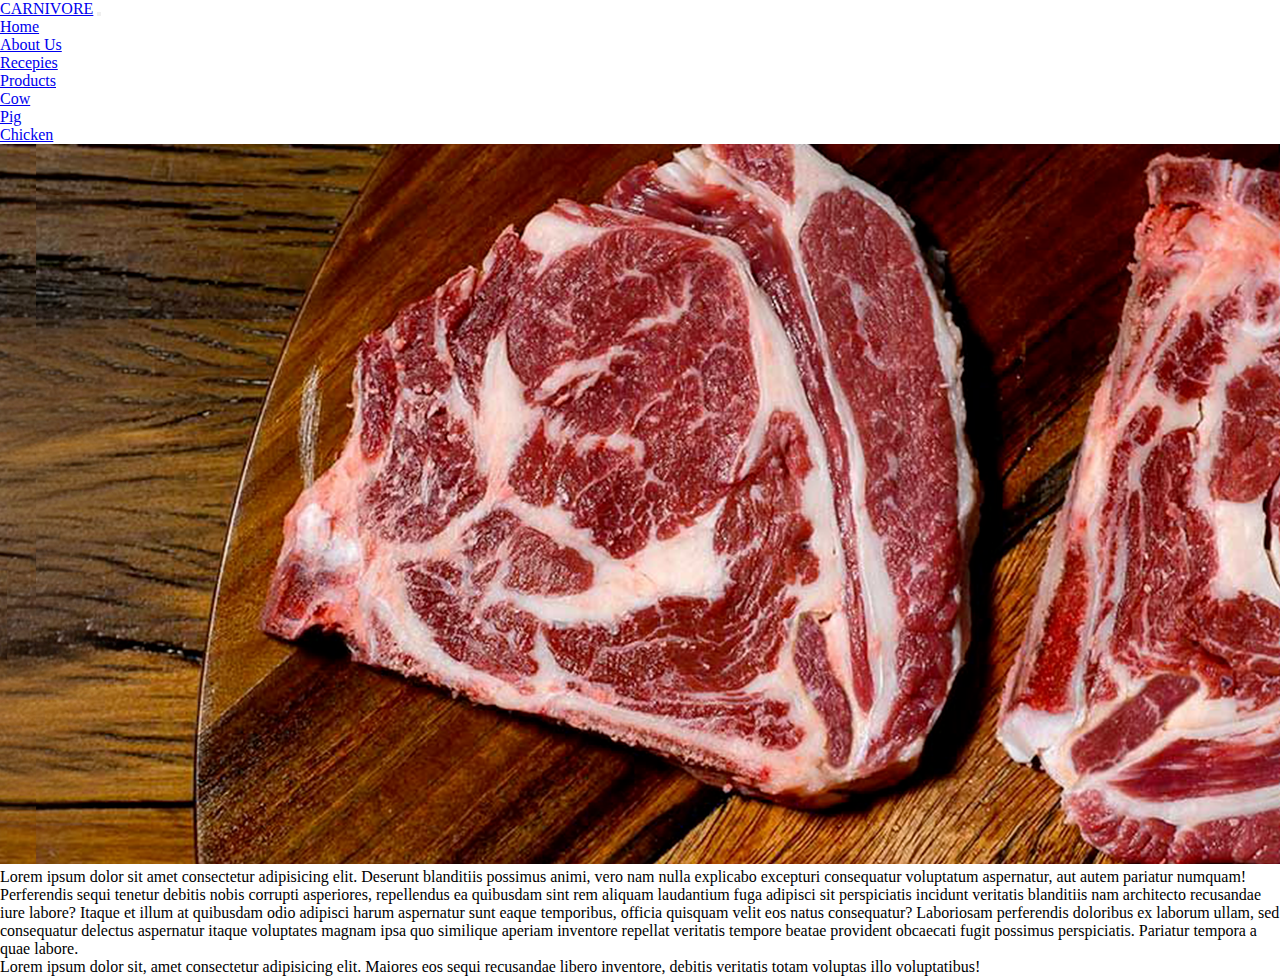
==== page2.html @ f76ed880 "desafio1" ====
<!DOCTYPE html>
<html lang="en">
<head>
    <meta charset="UTF-8">
    <meta http-equiv="X-UA-Compatible" content="IE=edge">
    <meta name="viewport" content="width=device-width, initial-scale=1.0">
    <link href="https://cdn.jsdelivr.net/npm/bootstrap@5.1.3/dist/css/bootstrap.min.css" rel="stylesheet" integrity="sha384-1BmE4kWBq78iYhFldvKuhfTAU6auU8tT94WrHftjDbrCEXSU1oBoqyl2QvZ6jIW3" crossorigin="anonymous">
    <link rel="stylesheet" href="./css/styles.css">
    <title>Desafio Bootstrap</title>
</head>
<body>
    <nav class="navbar navbar-expand-lg navbar-light bg-danger col-md-12">
        <div class="container-fluid">
          <a class="navbar-brand bold h3" href="#">CARNIVORE</a>
          <button class="navbar-toggler" type="button" data-bs-toggle="collapse" data-bs-target="#navbarNavDropdown" aria-controls="navbarNavDropdown" aria-expanded="false" aria-label="Toggle navigation">
            <span class="navbar-toggler-icon"></span>
          </button>
          <div class="collapse navbar-collapse justify-content-end" id="navbarNavDropdown">
            <ul class="navbar-nav">
              <li class="nav-item">
                <a class="nav-link active" aria-current="page" href="./index.html">Home</a>
              </li>
              <li class="nav-item">
                <a class="nav-link" href="./page2.html">About Us</a>
              </li>
              <li class="nav-item">
                <a class="nav-link" href="#">Recepies</a>
              </li>
              <li class="nav-item dropdown">
                <a class="nav-link dropdown-toggle" href="#" id="navbarDropdownMenuLink" role="button" data-bs-toggle="dropdown" aria-expanded="false">
                  Products
                </a>
                <ul class="dropdown-menu" aria-labelledby="navbarDropdownMenuLink">
                  <li><a class="dropdown-item" href="#">Cow </a></li>
                  <li><a class="dropdown-item" href="#">Pig</a></li>
                  <li><a class="dropdown-item" href="#">Chicken</a></li>
                </ul>
              </li>
            </ul>
          </div>
        </div>
      </nav>
      <header>
          <img class="img-fluid col-12" src="./multimedia/producto/fonportada.png" alt="meat">
      </header>
      <main class="container-fluid col-md-12 bg-light justify-content-center p-3">
        <p>Lorem ipsum dolor sit amet consectetur adipisicing elit. Deserunt blanditiis possimus animi, vero nam nulla explicabo excepturi consequatur voluptatum aspernatur, aut autem pariatur numquam! Perferendis sequi tenetur debitis nobis corrupti asperiores, repellendus ea quibusdam sint rem aliquam laudantium fuga adipisci sit perspiciatis incidunt veritatis blanditiis nam architecto recusandae iure labore? Itaque et illum at quibusdam odio adipisci harum aspernatur sunt eaque temporibus, officia quisquam velit eos natus consequatur? Laboriosam perferendis doloribus ex laborum ullam, sed consequatur delectus aspernatur itaque voluptates magnam ipsa quo similique aperiam inventore repellat veritatis tempore beatae provident obcaecati fugit possimus perspiciatis. Pariatur tempora a quae labore.
        </p>
      </main>
<footer>
<div class="row bg-danger col-md-12 p-5 m-3">
<p>Lorem ipsum dolor sit, amet consectetur adipisicing elit. Maiores eos sequi recusandae libero inventore, debitis veritatis totam voluptas illo voluptatibus!</p>
</div>
</footer>
    <script src="https://cdn.jsdelivr.net/npm/bootstrap@5.1.3/dist/js/bootstrap.bundle.min.js" integrity="sha384-ka7Sk0Gln4gmtz2MlQnikT1wXgYsOg+OMhuP+IlRH9sENBO0LRn5q+8nbTov4+1p" crossorigin="anonymous"></script>
</body>
</html>
---- css/styles.css ----
*{
    padding: 0;
    margin: 0;
    box-sizing: border-box;
}
.butonmio {
    color: rgb(250, 250, 250);
    background-color: #d31a23;
    border-color: beige;
}
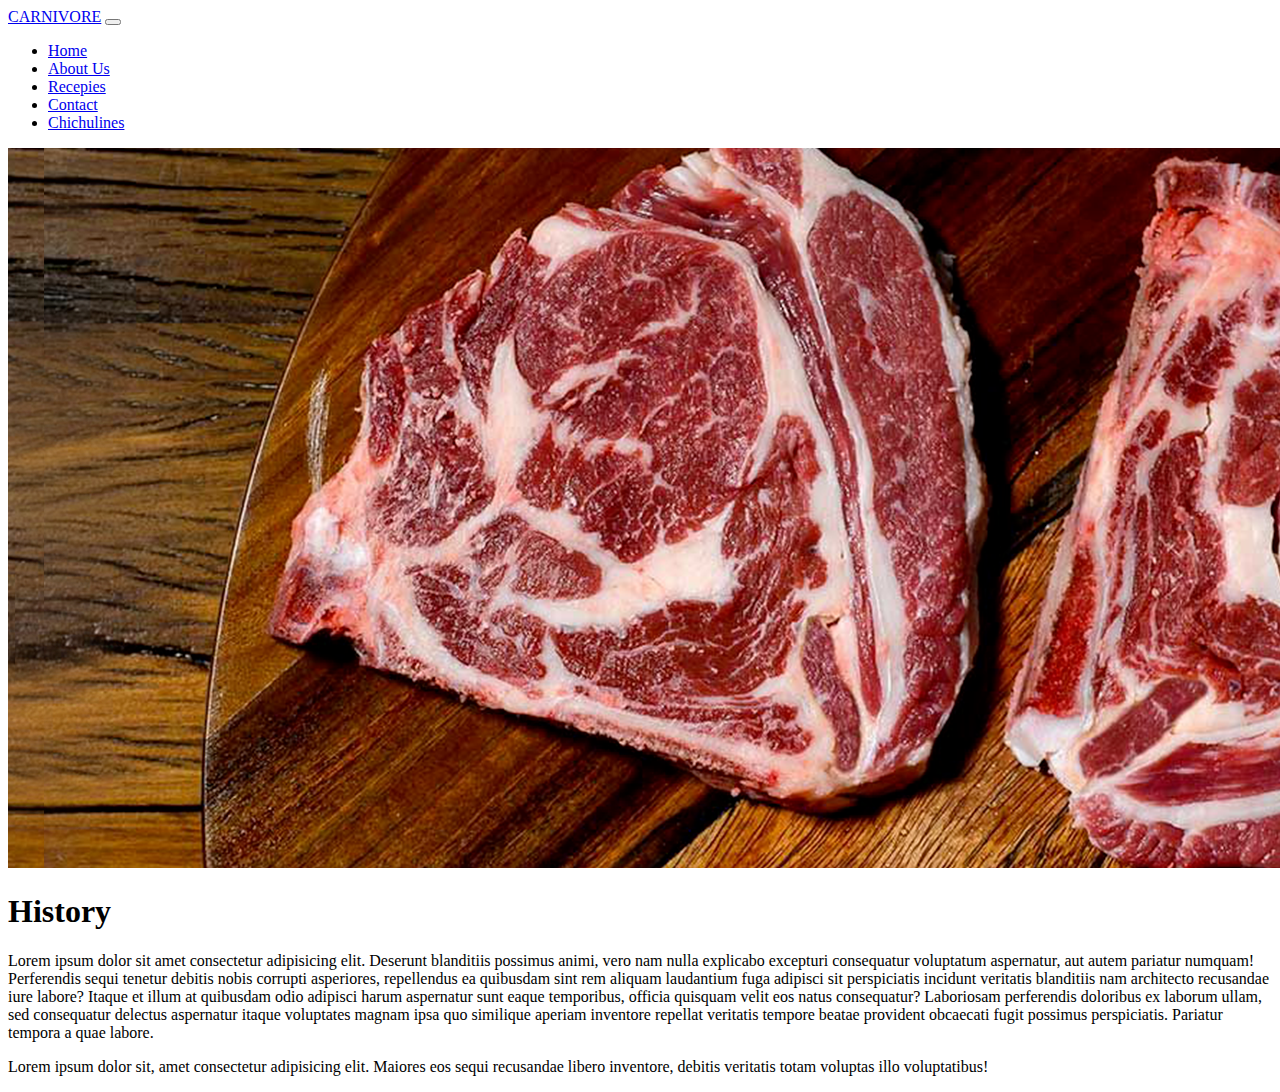
==== commit d217e07e: "sass wathcer install" ====
--- a/page2.html
+++ b/page2.html
@@ -4,9 +4,10 @@
     <meta charset="UTF-8">
     <meta http-equiv="X-UA-Compatible" content="IE=edge">
     <meta name="viewport" content="width=device-width, initial-scale=1.0">
+    <link rel="shortcut icon" href="./multimedia/favicom/favicon-32x32.png" type="image/x-icon">
     <link href="https://cdn.jsdelivr.net/npm/bootstrap@5.1.3/dist/css/bootstrap.min.css" rel="stylesheet" integrity="sha384-1BmE4kWBq78iYhFldvKuhfTAU6auU8tT94WrHftjDbrCEXSU1oBoqyl2QvZ6jIW3" crossorigin="anonymous">
     <link rel="stylesheet" href="./css/styles.css">
-    <title>Desafio Bootstrap</title>
+    <title>About Us</title>
 </head>
 <body>
     <nav class="navbar navbar-expand-lg navbar-light bg-danger col-md-12">
@@ -24,18 +25,15 @@
                 <a class="nav-link" href="./page2.html">About Us</a>
               </li>
               <li class="nav-item">
-                <a class="nav-link" href="#">Recepies</a>
+                <a class="nav-link" href="./page3.html">Recepies</a>
               </li>
-              <li class="nav-item dropdown">
-                <a class="nav-link dropdown-toggle" href="#" id="navbarDropdownMenuLink" role="button" data-bs-toggle="dropdown" aria-expanded="false">
-                  Products
-                </a>
-                <ul class="dropdown-menu" aria-labelledby="navbarDropdownMenuLink">
-                  <li><a class="dropdown-item" href="#">Cow </a></li>
-                  <li><a class="dropdown-item" href="#">Pig</a></li>
-                  <li><a class="dropdown-item" href="#">Chicken</a></li>
-                </ul>
-              </li>
+            </li>
+            <li class="nav-item">
+              <a class="nav-link" href="#">Contact</a>
+            </li>
+            <li class="nav-item">
+              <a class="nav-link" href="#">Chichulines</a>
+            </li>
             </ul>
           </div>
         </div>
@@ -44,6 +42,7 @@
           <img class="img-fluid col-12" src="./multimedia/producto/fonportada.png" alt="meat">
       </header>
       <main class="container-fluid col-md-12 bg-light justify-content-center p-3">
+        <h1 class="text-center p-3 bold"> History</h1>
         <p>Lorem ipsum dolor sit amet consectetur adipisicing elit. Deserunt blanditiis possimus animi, vero nam nulla explicabo excepturi consequatur voluptatum aspernatur, aut autem pariatur numquam! Perferendis sequi tenetur debitis nobis corrupti asperiores, repellendus ea quibusdam sint rem aliquam laudantium fuga adipisci sit perspiciatis incidunt veritatis blanditiis nam architecto recusandae iure labore? Itaque et illum at quibusdam odio adipisci harum aspernatur sunt eaque temporibus, officia quisquam velit eos natus consequatur? Laboriosam perferendis doloribus ex laborum ullam, sed consequatur delectus aspernatur itaque voluptates magnam ipsa quo similique aperiam inventore repellat veritatis tempore beatae provident obcaecati fugit possimus perspiciatis. Pariatur tempora a quae labore.
         </p>
       </main>
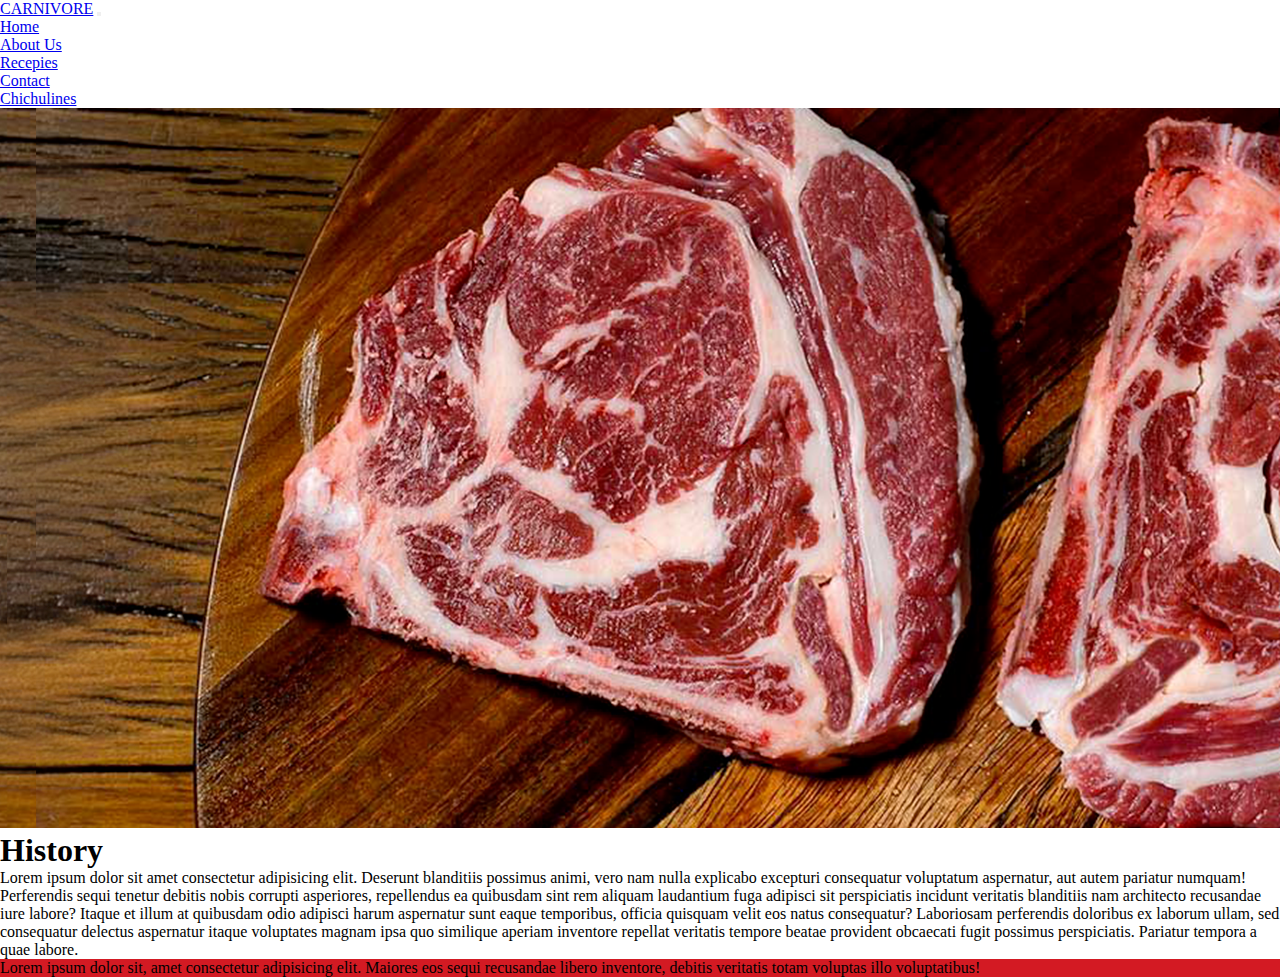
==== commit 0f0bee30: "SASS" ====
--- a/page2.html
+++ b/page2.html
@@ -46,7 +46,7 @@
         <p>Lorem ipsum dolor sit amet consectetur adipisicing elit. Deserunt blanditiis possimus animi, vero nam nulla explicabo excepturi consequatur voluptatum aspernatur, aut autem pariatur numquam! Perferendis sequi tenetur debitis nobis corrupti asperiores, repellendus ea quibusdam sint rem aliquam laudantium fuga adipisci sit perspiciatis incidunt veritatis blanditiis nam architecto recusandae iure labore? Itaque et illum at quibusdam odio adipisci harum aspernatur sunt eaque temporibus, officia quisquam velit eos natus consequatur? Laboriosam perferendis doloribus ex laborum ullam, sed consequatur delectus aspernatur itaque voluptates magnam ipsa quo similique aperiam inventore repellat veritatis tempore beatae provident obcaecati fugit possimus perspiciatis. Pariatur tempora a quae labore.
         </p>
       </main>
-<footer>
+      <footer class="bgfondos">
 <div class="row bg-danger col-md-12 p-5 m-3">
 <p>Lorem ipsum dolor sit, amet consectetur adipisicing elit. Maiores eos sequi recusandae libero inventore, debitis veritatis totam voluptas illo voluptatibus!</p>
 </div>
--- a/css/styles.css
+++ b/css/styles.css
@@ -0,0 +1,33 @@
+* {
+  padding: 0;
+  margin: 0;
+  -webkit-box-sizing: border-box;
+          box-sizing: border-box;
+}
+
+.LOGOO {
+  position: absolute;
+  font-family: Impact, Haettenschweiler, 'Arial Narrow Bold', sans-serif;
+  font-size: 8rem;
+  color: #fafafa;
+  padding: 20%;
+}
+
+@media screen and (max-width: 488px) {
+  .LOGOO {
+    font-size: 2rem;
+    padding: 5%;
+  }
+}
+
+@media screen and (max-width: 768px) {
+  .LOGOO {
+    font-size: 5rem;
+    padding: 10%;
+  }
+}
+
+.bgfondos {
+  background-color: #d31a23;
+}
+/*# sourceMappingURL=styles.css.map */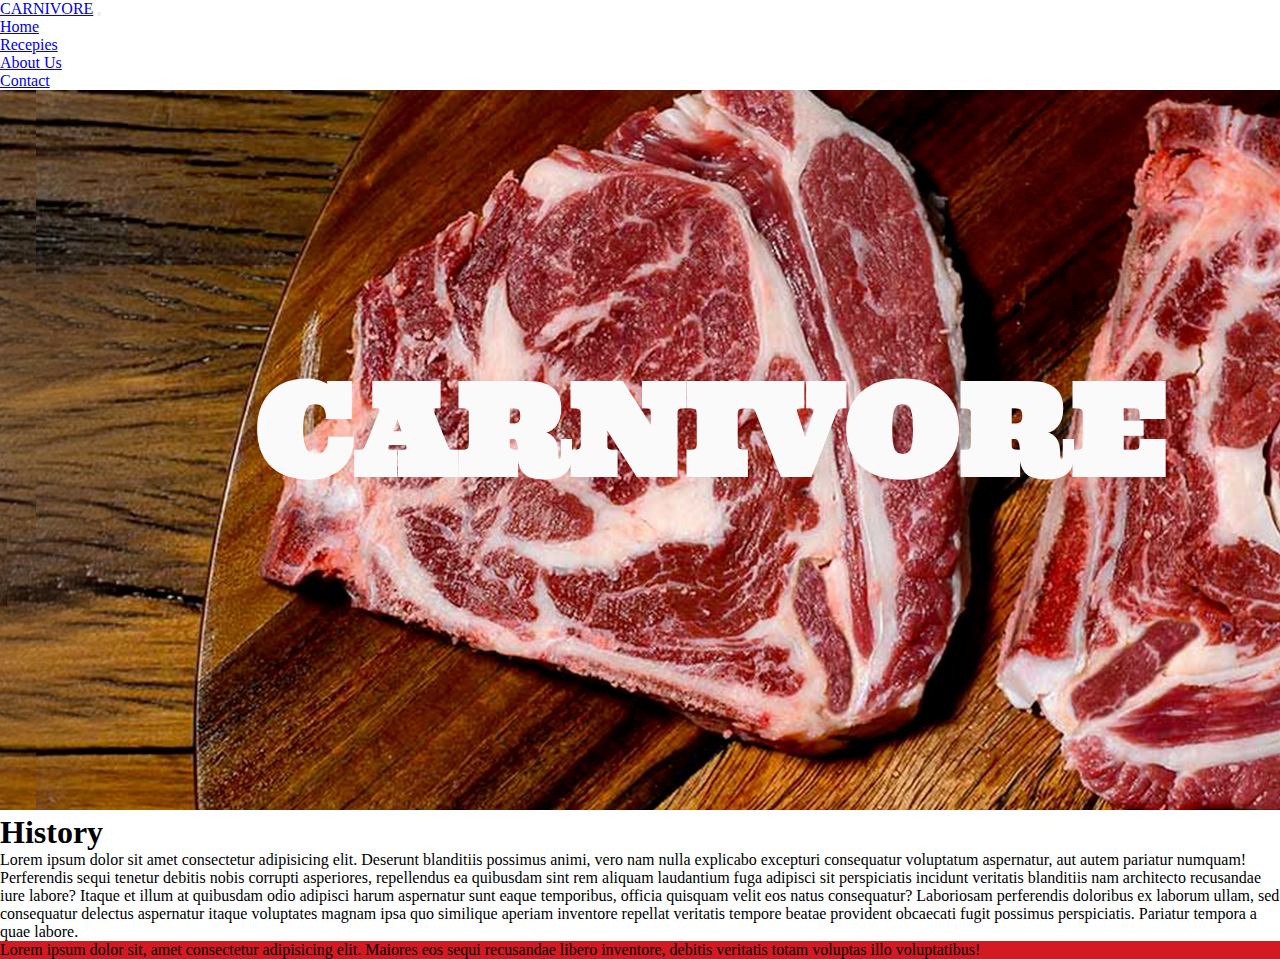
==== commit f7ac1a40: "con mixin and nesting" ====
--- a/page2.html
+++ b/page2.html
@@ -4,43 +4,47 @@
     <meta charset="UTF-8">
     <meta http-equiv="X-UA-Compatible" content="IE=edge">
     <meta name="viewport" content="width=device-width, initial-scale=1.0">
+    <link rel="preconnect" href="https://fonts.googleapis.com">
+<link rel="preconnect" href="https://fonts.gstatic.com" crossorigin>
+<link href="https://fonts.googleapis.com/css2?family=Anton&family=Roboto:wght@300&family=Ultra&display=swap" rel="stylesheet">
     <link rel="shortcut icon" href="./multimedia/favicom/favicon-32x32.png" type="image/x-icon">
     <link href="https://cdn.jsdelivr.net/npm/bootstrap@5.1.3/dist/css/bootstrap.min.css" rel="stylesheet" integrity="sha384-1BmE4kWBq78iYhFldvKuhfTAU6auU8tT94WrHftjDbrCEXSU1oBoqyl2QvZ6jIW3" crossorigin="anonymous">
     <link rel="stylesheet" href="./css/styles.css">
     <title>About Us</title>
-</head>
-<body>
-    <nav class="navbar navbar-expand-lg navbar-light bg-danger col-md-12">
-        <div class="container-fluid">
-          <a class="navbar-brand bold h3" href="#">CARNIVORE</a>
-          <button class="navbar-toggler" type="button" data-bs-toggle="collapse" data-bs-target="#navbarNavDropdown" aria-controls="navbarNavDropdown" aria-expanded="false" aria-label="Toggle navigation">
-            <span class="navbar-toggler-icon"></span>
-          </button>
-          <div class="collapse navbar-collapse justify-content-end" id="navbarNavDropdown">
-            <ul class="navbar-nav">
-              <li class="nav-item">
-                <a class="nav-link active" aria-current="page" href="./index.html">Home</a>
-              </li>
-              <li class="nav-item">
-                <a class="nav-link" href="./page2.html">About Us</a>
-              </li>
-              <li class="nav-item">
-                <a class="nav-link" href="./page3.html">Recepies</a>
-              </li>
-            </li>
-            <li class="nav-item">
-              <a class="nav-link" href="#">Contact</a>
-            </li>
-            <li class="nav-item">
-              <a class="nav-link" href="#">Chichulines</a>
-            </li>
-            </ul>
-          </div>
+  </head>
+  <body>
+    <header>
+<nav class="navbar navbar-expand-lg navbar-light bg-danger col-md-12">
+  <div class="container-fluid">
+    <a class="navbar-brand bold h3" href="#">CARNIVORE</a>
+    <button class="navbar-toggler" type="button" data-bs-toggle="collapse" data-bs-target="#navbarNavDropdown" aria-controls="navbarNavDropdown" aria-expanded="false" aria-label="Toggle navigation">
+      <span class="navbar-toggler-icon"></span>
+    </button>
+    <div class="collapse navbar-collapse justify-content-end" id="navbarNavDropdown">
+      <ul class="navbar-nav">
+        <li class="nav-item lista">
+          <a class="nav-link active"  href="./index.html">Home</a>
+        </li>
+        <li class="nav-item lista">
+          <a class="nav-link active" href="./page3.html">Recepies</a>
+        </li>
+        <!-- <li class="nav-item lista">
+          <a class="nav-link active" href="./page5.html">Chichulines</a>
+        </li> -->
+      </li>
+      <li class="nav-item lista">
+        <a class="nav-link active" href="./page2.html">About Us</a>
+      </li>
+      <li class="nav-item lista active">
+        <a class="nav-link" href="./page4.html">Contact</a>
+      </li>
+      </ul>
         </div>
-      </nav>
-      <header>
-          <img class="img-fluid col-12" src="./multimedia/producto/fonportada.png" alt="meat">
-      </header>
+      </div>
+    </nav>
+      <h1 class="LOGOO mx-auto">CARNIVORE</h1>
+      <img class="img-fluid col-12" src="./multimedia/producto/fonportada.png" alt="meat">
+    </header>
       <main class="container-fluid col-md-12 bg-light justify-content-center p-3">
         <h1 class="text-center p-3 bold"> History</h1>
         <p>Lorem ipsum dolor sit amet consectetur adipisicing elit. Deserunt blanditiis possimus animi, vero nam nulla explicabo excepturi consequatur voluptatum aspernatur, aut autem pariatur numquam! Perferendis sequi tenetur debitis nobis corrupti asperiores, repellendus ea quibusdam sint rem aliquam laudantium fuga adipisci sit perspiciatis incidunt veritatis blanditiis nam architecto recusandae iure labore? Itaque et illum at quibusdam odio adipisci harum aspernatur sunt eaque temporibus, officia quisquam velit eos natus consequatur? Laboriosam perferendis doloribus ex laborum ullam, sed consequatur delectus aspernatur itaque voluptates magnam ipsa quo similique aperiam inventore repellat veritatis tempore beatae provident obcaecati fugit possimus perspiciatis. Pariatur tempora a quae labore.
--- a/css/styles.css
+++ b/css/styles.css
@@ -7,7 +7,7 @@
 
 .LOGOO {
   position: absolute;
-  font-family: Impact, Haettenschweiler, 'Arial Narrow Bold', sans-serif;
+  font-family: "Ultra", serif;
   font-size: 8rem;
   color: #fafafa;
   padding: 20%;
@@ -30,4 +30,25 @@
 .bgfondos {
   background-color: #d31a23;
 }
+
+.navegador div div ul a:hover {
+  background-color: #fafafa;
+  border: #d31a23 dotted 0.1rem;
+}
+
+.navegador .lista {
+  text-transform: uppercase;
+  font-family: "Roboto", sans-serif;
+  color: #fafafa;
+}
+
+.titulosecion {
+  text-align: center;
+  font-size: 5rem;
+  font-family: "Ultra", serif;
+  color: #fafafa;
+  padding: 0.5rem;
+  margin: 0.1rem;
+  background-color: #572c0e;
+}
 /*# sourceMappingURL=styles.css.map */